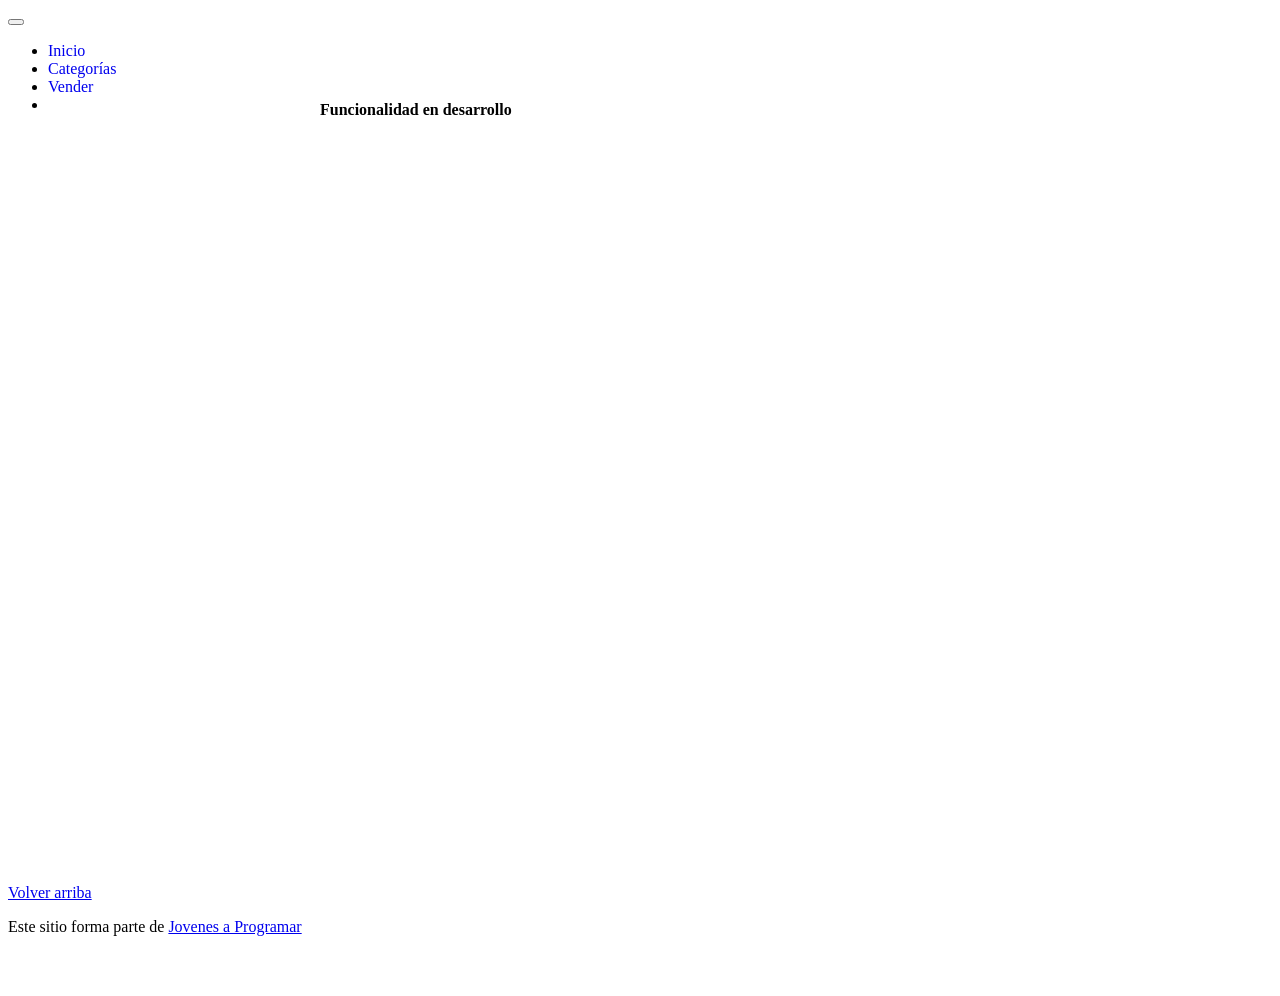
==== cart.html @ 0af0421f "Workspace inicial" ====
<!DOCTYPE html>
<html lang="es">

<head>
  <meta http-equiv="Content-Type" content="text/html; charset=UTF-8">
  <meta name="viewport" content="width=device-width, initial-scale=1, shrink-to-fit=no">
  <title>eMercado - Todo lo que busques está aquí</title>
  <link href="https://fonts.googleapis.com/css?family=Raleway:300,300i,400,400i,700,700i,900,900i" rel="stylesheet">
  <link href="css/bootstrap.min.css" rel="stylesheet">
  <link href="css/font-awesome.min.css" rel="stylesheet">
  <link href="css/styles.css" rel="stylesheet">
</head>

<body>
  <nav class="navbar navbar-expand-lg navbar-dark bg-dark p-1">
    <div class="container">
      <button class="navbar-toggler" type="button" data-bs-toggle="collapse" data-bs-target="#navbarNav"
        aria-controls="navbarNav" aria-expanded="false" aria-label="Toggle navigation">
        <span class="navbar-toggler-icon"></span>
      </button>
      <div class="collapse navbar-collapse" id="navbarNav">
        <ul class="navbar-nav w-100 justify-content-between">
          <li class="nav-item">
            <a class="nav-link" href="index.html">Inicio</a>
          </li>
          <li class="nav-item">
            <a class="nav-link" href="categories.html">Categorías</a>
          </li>
          <li class="nav-item">
            <a class="nav-link" href="sell.html">Vender</a>
          </li>
          <li class="nav-item">
          </li>
        </ul>
      </div>
    </div>
  </nav>
  <main>
    <div class="container">
      <div class="alert alert-danger text-center" role="alert">
        <h4 class="alert-heading">Funcionalidad en desarrollo</h4>
      </div>
    </div>
  </main>
  <footer class="text-muted">
    <div class="container">
      <p class="float-end">
        <a href="#">Volver arriba</a>
      </p>
      <p>Este sitio forma parte de <a href="https://jovenesaprogramar.edu.uy/" target="_blank">Jovenes a Programar</a></p>
    </div>
  </footer>
  <div id="spinner-wrapper">
    <div class="lds-ring">
      <div></div>
      <div></div>
      <div></div>
      <div></div>
    </div>
  </div>
  <script src="js/bootstrap.bundle.min.js"></script>
  <script src="js/init.js"></script>
  <script src="js/cart.js"></script>
</body>

</html>
---- css/styles.css ----
.jumbotron,
.card-body,
.container,
.site-header {
  font-family: 'Verdana', serif !important;
}

.jumbotron .display-4 {
  font-weight: bold;
}

nav a {
  text-decoration: none;
}

.bd-placeholder-img {
  font-size: 1.125rem;
  text-anchor: middle;
  -webkit-user-select: none;
  -moz-user-select: none;
  -ms-user-select: none;
  user-select: none;
}

@media (min-width: 768px) {
  .bd-placeholder-img-lg {
    font-size: 3.5rem;
  }
}

.jumbotron {
  height: 50vh;
  padding: 5em inherit;
  margin-bottom: 0;
  background-color: #53C0FB;
  background: url('../img/cover_back.png');
  background-size: cover;
  background-position: center;
  background-repeat: no-repeat;
  color: black;
  font-weight: bold;
}

@media (min-width: 768px) {
  .jumbotron {
    padding-top: 6rem;
    padding-bottom: 6rem;
  }
}

.jumbotron p:last-child {
  margin-bottom: 0;
}

.jumbotron-heading {
  font-weight: 300;
}

.jumbotron .container {
  max-width: 40rem;
  background-color: rgba(255, 255, 255, 0.5);
  border-radius: 10px;
  text-shadow: 1px 1px 2px grey;
}

.jumbotron .lead {
  font-size: 38px;
}

footer {
  padding-top: 3rem;
  padding-bottom: 3rem;
}

footer p {
  margin-bottom: .25rem;
}

.site-header a {
  color: white;
  transition: ease-in-out color .15s;
}

.site-header .dropdown-menu a {
  color: black;
}

.dropzone {
  border: 2px dashed #0087F7;
  border-radius: 5px;
  background: white;
}

.img-fit {
  max-height: 100%;
}

.alert {
  position: fixed;
  top: 80px;
  width: 50%;
  left: 50%;
  transform: translate(-50%, 0);
}

.lds-ring {
  display: inline-block;
  position: relative;
  width: 64px;
  height: 64px;
  top: 50%;
  left: 50%;
}

.cursor-active {
  cursor: pointer;
}

.left {
  float: left;
  padding: 4px;
  background-color: rgba(255, 255, 255, 0.5);
}

.lds-ring div {
  box-sizing: border-box;
  display: block;
  position: absolute;
  width: 51px;
  height: 51px;
  margin: 6px;
  border: 6px solid #fff;
  border-radius: 50%;
  animation: lds-ring 1.2s cubic-bezier(0.5, 0, 0.5, 1) infinite;
  border-color: #fff transparent transparent transparent;
}

.lds-ring div:nth-child(1) {
  animation-delay: -0.45s;
}

.lds-ring div:nth-child(2) {
  animation-delay: -0.3s;
}

.lds-ring div:nth-child(3) {
  animation-delay: -0.15s;
}

@keyframes lds-ring {
  0% {
    transform: rotate(0deg);
  }

  100% {
    transform: rotate(360deg);
  }
}

.signin {
  width: 100%;
  max-width: 330px;
  padding: 15px;
  margin: auto;
}

#spinner-wrapper {
  position: fixed;
  background-color: rgba(0, 0, 0, 0.5);
  width: 100%;
  height: 100%;
  top: 0;
  left: 0;
  z-index: 1021;
  display: none;
}

main {
  min-height: calc(100vh - 210px);
}

a.custom-card,
a.custom-card:hover {
  color: inherit;
  text-decoration: inherit;
}

.checked {
  color: orange;
}
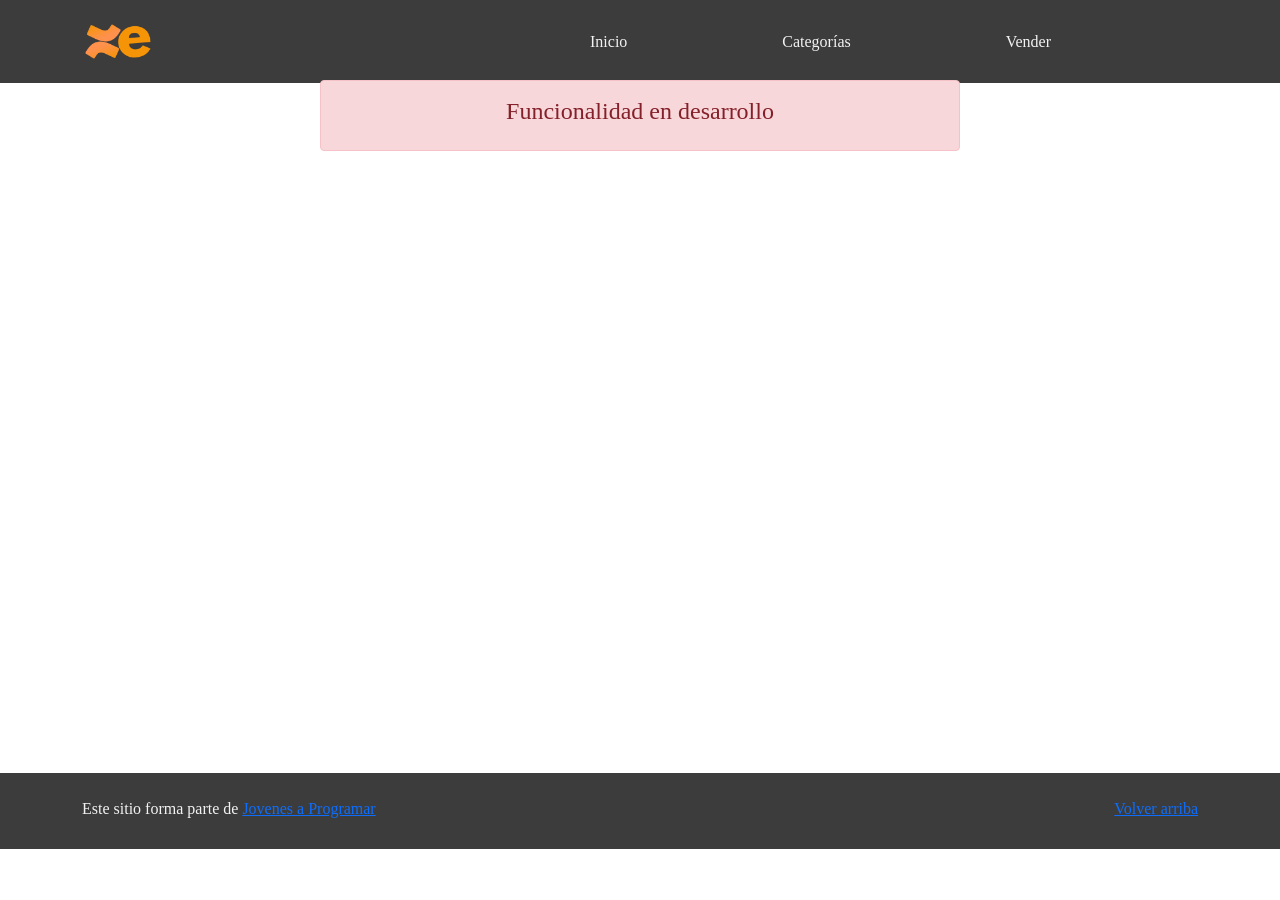
==== commit d37e4cad: "Entrega 4" ====
--- a/cart.html
+++ b/cart.html
@@ -18,6 +18,7 @@
         aria-controls="navbarNav" aria-expanded="false" aria-label="Toggle navigation">
         <span class="navbar-toggler-icon"></span>
       </button>
+      <a href="index.html"><img id="logo_index" src="img/logo/2.png" alt="Descripción de la imagen"></a>
       <div class="collapse navbar-collapse" id="navbarNav">
         <ul class="navbar-nav w-100 justify-content-between">
           <li class="nav-item">
@@ -42,12 +43,13 @@
       </div>
     </div>
   </main>
-  <footer class="text-muted">
+  <footer id="footer" class="text-muted">
     <div class="container">
       <p class="float-end">
         <a href="#">Volver arriba</a>
       </p>
-      <p>Este sitio forma parte de <a href="https://jovenesaprogramar.edu.uy/" target="_blank">Jovenes a Programar</a></p>
+      <p>Este sitio forma parte de <a href="https://jovenesaprogramar.edu.uy/" target="_blank">Jovenes a Programar</a>
+      </p>
     </div>
   </footer>
   <div id="spinner-wrapper">
--- a/css/styles.css
+++ b/css/styles.css
@@ -187,4 +187,144 @@
 
 .checked {
   color: orange;
+}
+
+.comentario {
+  border: rgba(216, 207, 207, 0.822) solid 0.1rem;
+  border-radius: 0.3rem;
+  margin-bottom: 0.6rem;
+  padding-left: 0.6rem;
+  padding-top: 0.3rem;
+  line-height: 0.5em;
+}
+
+#numEstrellas {
+  padding: 0.5rem;
+  margin-left: 0.75rem;
+}
+
+#botonPuntuacion {
+  padding: 17px;
+  margin-left: -1.05rem;
+}
+
+#tituloComentarios,
+#tituloComentar {
+  margin-top: 3rem;
+}
+
+.imgProductos {
+  width: 18rem;
+  margin-top: 1.3rem;
+  margin-right: 2rem;
+}
+
+#nomProducto {
+  margin-top: 1.3rem;
+}
+
+#hrProductos {
+  margin-top: 1.8rem;
+}
+
+.star {
+  color: grey;
+  font-size: 1.5rem;
+  cursor: pointer;
+  transition: color 0.5s;
+}
+
+.rating {
+  margin-top: -1rem;
+}
+
+.star:hover,
+.star.checked {
+  color: goldenrod;
+}
+
+
+.carouselStyles{
+  width: 300px;
+  padding: 1rem;
+}
+
+.productosRelacionados{
+  display:flex;
+}
+
+.borde{
+  padding-left: 2rem;
+  padding-top: 0%;
+  border: rgba(192, 188, 188, 0.671) solid 0.1px;
+  margin: 5px;
+}
+
+body.dark {
+  background-color: #212121;
+  color: #F4F4F4;
+}
+
+body.dark .list-group-item {
+  background-color: #212121;
+  color: #F4F4F4;
+}
+
+body.dark .comentario {
+  background-color: #212121;
+
+  color: #F4F4F4;
+}
+
+body.dark .card {
+
+  background-color: #212121;
+  color: #F4F4F4;
+}
+
+#navbarNav,
+#footer {
+  background-color: #3C3C3C;
+}
+
+#navbarNav a,
+#footer p {
+  color: #F2F2F2;
+  display: flexbox;
+}
+
+#navbarNav li {
+  padding: 0;
+  margin: 0;
+  display: flex;
+  /* Utilizamos flexbox para alinear los elementos */
+  justify-content: space-between;
+}
+
+#logo_index,
+#logo {
+  width: 15%;
+  justify-content: flex-start;
+}
+
+.card-text,
+.m-3 {
+  font-family: 'League Spartan', sans-serif;
+  font-family: 'Montserrat Alternates', sans-serif;
+  font-family: 'Open Sans', sans-serif;
+  font-family: 'Raleway', sans-serif;
+}
+
+.nav-link {
+  padding: 0;
+}
+
+#video_index {
+  width: 100%;
+  height: 30%;
+}
+
+footer {
+  padding-top: 1.5rem;
+  padding-bottom: 1.5rem;
 }
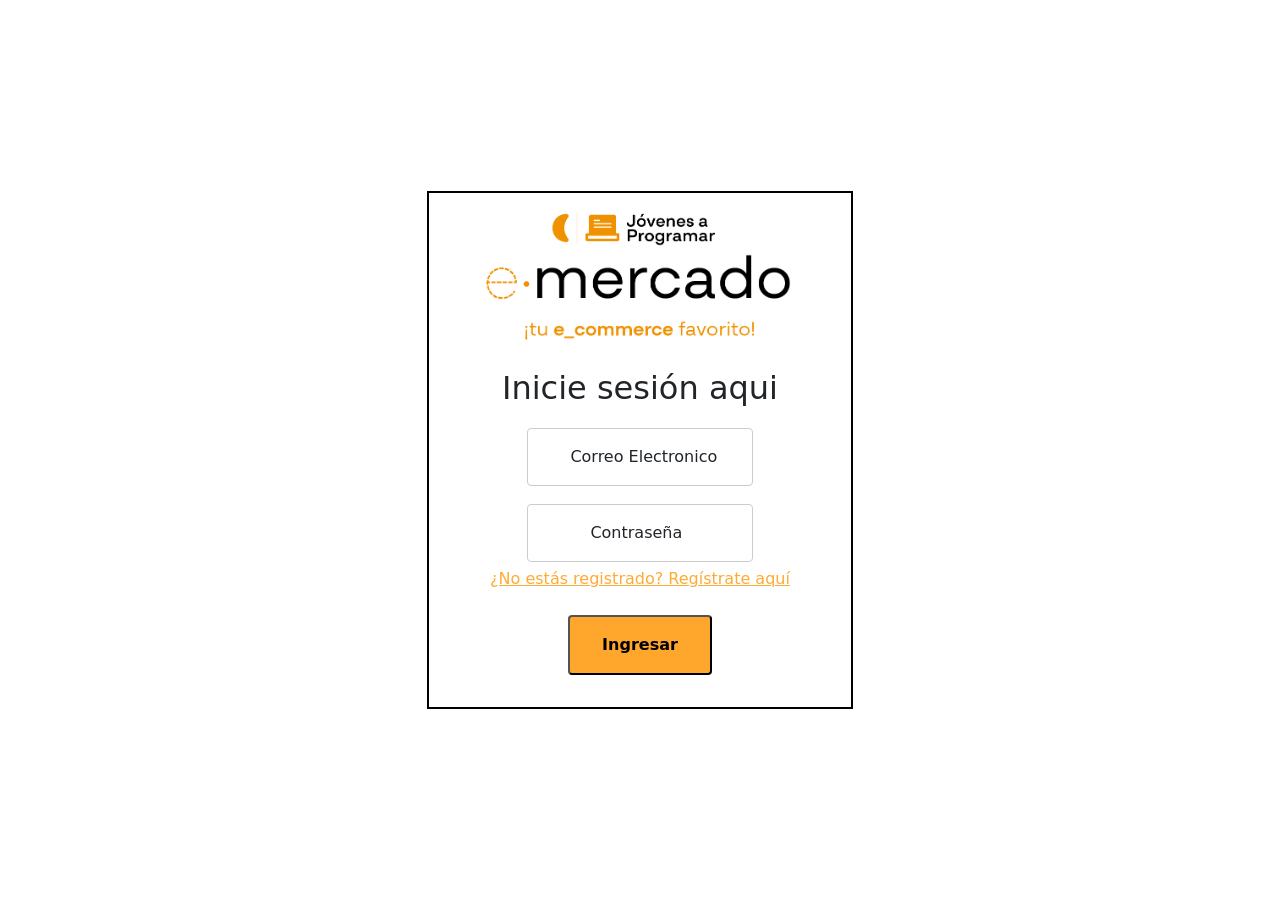
==== commit 7f7b7fc7: "Entrega 5" ====
--- a/cart.html
+++ b/cart.html
@@ -1,7 +1,4 @@
-<!DOCTYPE html>
-<html lang="es">
-
-<head>
+  <head>
   <meta http-equiv="Content-Type" content="text/html; charset=UTF-8">
   <meta name="viewport" content="width=device-width, initial-scale=1, shrink-to-fit=no">
   <title>eMercado - Todo lo que busques está aquí</title>
@@ -18,7 +15,9 @@
         aria-controls="navbarNav" aria-expanded="false" aria-label="Toggle navigation">
         <span class="navbar-toggler-icon"></span>
       </button>
+      <div class="d-none d-lg-block d-md-none d-sm-none">
       <a href="index.html"><img id="logo_index" src="img/logo/2.png" alt="Descripción de la imagen"></a>
+      </div>
       <div class="collapse navbar-collapse" id="navbarNav">
         <ul class="navbar-nav w-100 justify-content-between">
           <li class="nav-item">
@@ -31,38 +30,76 @@
             <a class="nav-link" href="sell.html">Vender</a>
           </li>
           <li class="nav-item">
+            <!--Se agrega el boton de iniciar sesión-->
+            <a id="login" class="nav-link" href="login.html">Iniciar sesión</a>
           </li>
         </ul>
       </div>
     </div>
   </nav>
   <main>
-    <div class="container">
-      <div class="alert alert-danger text-center" role="alert">
-        <h4 class="alert-heading">Funcionalidad en desarrollo</h4>
+    
+    <main>
+      <div class="container d-flex flex-column">
+        <center><h2 class="mt-4">Carrito de compras</h2></center>
+        <p class="mt-3 text-center lead">Artículos a comprar</p>
+        <table id="products-container" class="text-center">
+          <tr>
+            <th class="d-lg-table-cell d-md-none d-sm-none d-none"></th>
+            <th>Nombre</th>
+            <th class="d-lg-table-cell d-md-none d-sm-none d-none">Costo</th>
+            <th>Cantidad</th>
+            <th>Subtotal</th>
+          </tr>
+          <hr>
+        </table>
+         <form>
+        <h4 class="mt-4">Tipo de envío</h4>
+        <div>
+          <input type="radio" id="envioPremium" name="envio" value="premium"/>
+          <label for="envioPremium">Premium 2 a 5 dias (15%)</label>
+          <br>
+          <input type="radio" id="envioExpress" name="envio" value="express"/>
+          <label for="envioExpress">Express 5 a 8 días (7%)</label>
+          <br>
+          <input type="radio" id="envioStandard" name="envio" value="standard"/>
+          <label for="envioStandard">Standard 12 a 15 días (5%)</label>
+        </div>
+        <h4 class="mt-4">Dirección de envío</h4>
+        <p class="mb-0">Calle:</p>
+        <input type="text" id="calleBox">
+        <p class="mb-0">Número:</p>
+        <input type="text" id="numeroBox">
+        <p class="mb-0">Esquina:</p>
+        <input type="text" id="esquinaBox">
+        <br>
+        <button class="btn btn-outline-warning text-secondary mt-3">Comprar</button>
+      </form>
+      </div>
+    </main>
+    <footer id="footer" class="text-muted">
+      <div class="container">
+        <p class="float-end">
+          <a href="#">Volver arriba</a>
+        </p>
+        <p>
+          Este sitio forma parte de
+          <a href="https://jovenesaprogramar.edu.uy/" target="_blank"
+            >Jovenes a Programar</a
+          >
+        </p>
+      </div>
+    </footer>
+    <div id="spinner-wrapper">
+      <div class="lds-ring">
+        <div></div>
+        <div></div>
+        <div></div>
+        <div></div>
       </div>
     </div>
-  </main>
-  <footer id="footer" class="text-muted">
-    <div class="container">
-      <p class="float-end">
-        <a href="#">Volver arriba</a>
-      </p>
-      <p>Este sitio forma parte de <a href="https://jovenesaprogramar.edu.uy/" target="_blank">Jovenes a Programar</a>
-      </p>
-    </div>
-  </footer>
-  <div id="spinner-wrapper">
-    <div class="lds-ring">
-      <div></div>
-      <div></div>
-      <div></div>
-      <div></div>
-    </div>
-  </div>
-  <script src="js/bootstrap.bundle.min.js"></script>
-  <script src="js/init.js"></script>
-  <script src="js/cart.js"></script>
-</body>
-
-</html>+    <script src="js/bootstrap.bundle.min.js"></script>
+    <script src="js/init.js"></script>
+    <script src="js/cart.js"></script>
+  </body>
+</html>
--- a/css/styles.css
+++ b/css/styles.css
@@ -2,7 +2,7 @@
 .card-body,
 .container,
 .site-header {
-  font-family: 'Verdana', serif !important;
+  font-family: "Verdana", serif !important;
 }
 
 .jumbotron .display-4 {
@@ -22,7 +22,7 @@
   user-select: none;
 }
 
-@media (min-width: 768px) {
+@media (min-width: 768rem) {
   .bd-placeholder-img-lg {
     font-size: 3.5rem;
   }
@@ -32,8 +32,10 @@
   height: 50vh;
   padding: 5em inherit;
   margin-bottom: 0;
+
   background-color: #53C0FB;
-  background: url('../img/cover_back.png');
+  background: url('../img/video_index.mp4');
+
   background-size: cover;
   background-position: center;
   background-repeat: no-repeat;
@@ -41,13 +43,6 @@
   font-weight: bold;
 }
 
-@media (min-width: 768px) {
-  .jumbotron {
-    padding-top: 6rem;
-    padding-bottom: 6rem;
-  }
-}
-
 .jumbotron p:last-child {
   margin-bottom: 0;
 }
@@ -59,12 +54,12 @@
 .jumbotron .container {
   max-width: 40rem;
   background-color: rgba(255, 255, 255, 0.5);
-  border-radius: 10px;
-  text-shadow: 1px 1px 2px grey;
+  border-radius: 0.625rem;
+  text-shadow: 0.063rem 0.063rem 0.125rem grey;
 }
 
 .jumbotron .lead {
-  font-size: 38px;
+  font-size: 2.375rem;
 }
 
 footer {
@@ -73,12 +68,12 @@
 }
 
 footer p {
-  margin-bottom: .25rem;
+  margin-bottom: 0.25rem;
 }
 
 .site-header a {
   color: white;
-  transition: ease-in-out color .15s;
+  transition: ease-in-out color 0.15s;
 }
 
 .site-header .dropdown-menu a {
@@ -86,8 +81,8 @@
 }
 
 .dropzone {
-  border: 2px dashed #0087F7;
-  border-radius: 5px;
+  border: 0.125rem dashed #0087F7;
+  border-radius: 0.313rem;
   background: white;
 }
 
@@ -97,7 +92,7 @@
 
 .alert {
   position: fixed;
-  top: 80px;
+  top: 5rem;
   width: 50%;
   left: 50%;
   transform: translate(-50%, 0);
@@ -106,8 +101,8 @@
 .lds-ring {
   display: inline-block;
   position: relative;
-  width: 64px;
-  height: 64px;
+  width: 4rem;
+  height: 4rem;
   top: 50%;
   left: 50%;
 }
@@ -118,7 +113,7 @@
 
 .left {
   float: left;
-  padding: 4px;
+  padding: 0.25rem;
   background-color: rgba(255, 255, 255, 0.5);
 }
 
@@ -126,10 +121,10 @@
   box-sizing: border-box;
   display: block;
   position: absolute;
-  width: 51px;
-  height: 51px;
-  margin: 6px;
-  border: 6px solid #fff;
+  width: 3.188rem;
+  height: 3.188rem;
+  margin: 0.375rem;
+  border: 0.375rem solid #fff;
   border-radius: 50%;
   animation: lds-ring 1.2s cubic-bezier(0.5, 0, 0.5, 1) infinite;
   border-color: #fff transparent transparent transparent;
@@ -159,8 +154,8 @@
 
 .signin {
   width: 100%;
-  max-width: 330px;
-  padding: 15px;
+  max-width: 20.625rem;
+  padding: 0.938rem;
   margin: auto;
 }
 
@@ -176,7 +171,7 @@
 }
 
 main {
-  min-height: calc(100vh - 210px);
+  min-height: calc(100vh - 13.125rem);
 }
 
 a.custom-card,
@@ -213,14 +208,10 @@
   margin-top: 3rem;
 }
 
-.imgProductos {
+.imgProducts {
   width: 18rem;
   margin-top: 1.3rem;
   margin-right: 2rem;
-}
-
-#nomProducto {
-  margin-top: 1.3rem;
 }
 
 #hrProductos {
@@ -243,53 +234,67 @@
   color: goldenrod;
 }
 
-
-.carouselStyles{
-  width: 300px;
+.carouselStyles {
+  margin-left: 2rem;
+  width: 70rem;
   padding: 1rem;
 }
 
-.productosRelacionados{
-  display:flex;
-}
-
-.borde{
+.imgProductos {
+  margin-left: 2rem;
+  width: 70rem;
+  margin-top: 1.3rem;
+  margin-right: 2rem;
+}
+
+.productosRelacionados {
+  display: flex;
+}
+
+.borde {
   padding-left: 2rem;
   padding-top: 0%;
   border: rgba(192, 188, 188, 0.671) solid 0.1px;
-  margin: 5px;
+  margin: 0.313rem;
 }
 
 body.dark {
   background-color: #212121;
-  color: #F4F4F4;
+  color: #f4f4f4;
 }
 
 body.dark .list-group-item {
-  background-color: #212121;
-  color: #F4F4F4;
+  background-color: #3a3a3a;
+  color: #f4f4f4;
 }
 
 body.dark .comentario {
-  background-color: #212121;
-
-  color: #F4F4F4;
+  background-color: #3a3a3a;
+  color: #f4f4f4;
 }
 
 body.dark .card {
-
-  background-color: #212121;
-  color: #F4F4F4;
+  background-color: #3a3a3a;
+  color: #f4f4f4;
+}
+
+body.dark #products-container{
+  background-color: #3a3a3a;
+  color: #f4f4f4;
+}
+
+body.dark input {
+  background-color: rgb(228, 222, 222);
 }
 
 #navbarNav,
 #footer {
-  background-color: #3C3C3C;
+  background-color: #3c3c3c;
 }
 
 #navbarNav a,
 #footer p {
-  color: #F2F2F2;
+  color: #f2f2f2;
   display: flexbox;
 }
 
@@ -309,10 +314,10 @@
 
 .card-text,
 .m-3 {
-  font-family: 'League Spartan', sans-serif;
-  font-family: 'Montserrat Alternates', sans-serif;
-  font-family: 'Open Sans', sans-serif;
-  font-family: 'Raleway', sans-serif;
+  font-family: "League Spartan", sans-serif;
+  font-family: "Montserrat Alternates", sans-serif;
+  font-family: "Open Sans", sans-serif;
+  font-family: "Raleway", sans-serif;
 }
 
 .nav-link {
@@ -327,4 +332,101 @@
 footer {
   padding-top: 1.5rem;
   padding-bottom: 1.5rem;
-}+}
+
+#ordenarCategorias {
+  text-align: end;
+}
+
+#ordenarProductos {
+  text-align: end;
+}
+
+.buscadorProductos input{
+  margin-left: 69%;
+  width: 25rem;
+}
+
+.catName {
+  font-size: x-large;
+}
+
+.carousel-control-prev, .carousel-control-next {
+  filter: invert(108%);
+}
+
+.parrafoProductInfo {
+  text-align: center;
+  margin-top: 2rem;
+}
+
+.descripcionComentario {
+  margin-top: 1.4rem;
+}
+
+.cantidadArticulos {
+  text-align: center;
+}
+
+@media (max-width: 425px)  {
+  #ordenarCategorias {
+    text-align: center;
+  }
+  #ordenarProductos {
+    text-align: center;
+  }
+  #opinionUsuario {
+    width: 100%;
+  }
+  .productosRelacionados {
+    display: block;
+  }
+  .borde, .imgProducts, .parrafoProductInfo {
+    width: 80%;
+  }
+  .comentario {
+    width: 100%;
+  }
+  .comentario p {
+    line-height: 1.5;
+  }
+  footer p {
+    font-size: small;
+  }
+}
+
+@media (max-width: 1024px) {
+  .buscadorProductos input{
+    margin-left: 0%;
+    width: 100%;
+  }
+  .catName{
+    font-size: medium;
+  }
+  .parrafoProductInfo {
+    font-size: 1.5rem;
+  }
+  #products-container .cantidadArticulos {
+    width: 100%;
+  }
+  .carouselStyles {
+    margin-left: 0rem;
+    width: 100%;
+    padding: 1rem;
+  }
+  .imgProductos {
+    margin-left: 0rem;
+    width: 100%;
+    margin-top: 1.3rem;
+    margin-right: 2rem;
+  }
+
+}
+.cart-img {
+  height: 4rem;
+}
+
+table, th, td {
+  border: 1px solid rgb(182, 182, 182);
+  padding: 1.2rem;
+}
